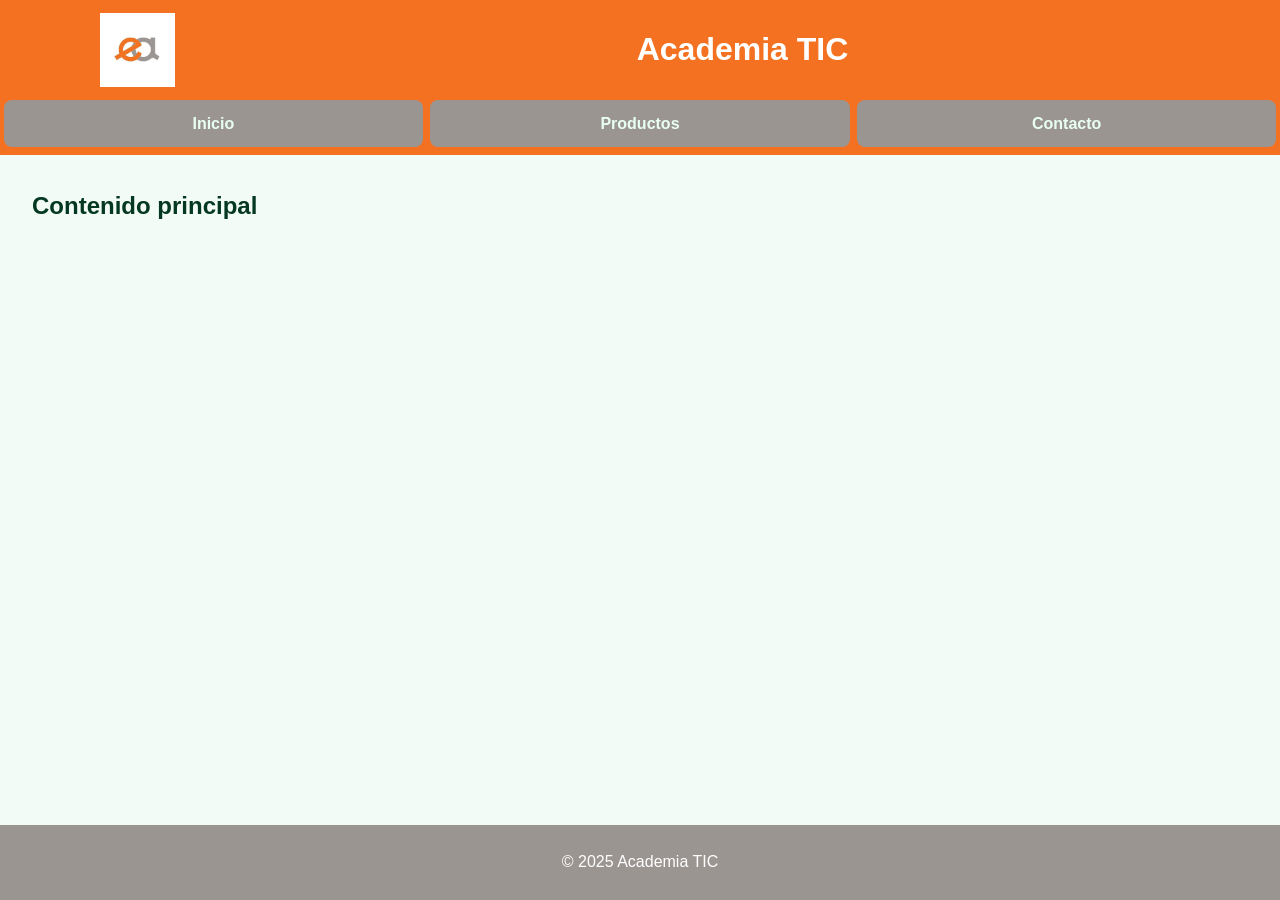
==== html_files/contact.html @ 05da640a "Folder change" ====
<!DOCTYPE html>
<html lang="es">

<head>
    <meta charset="UTF-8" />
    <meta name="viewport" content="width=device-width, initial-scale=1" />
    <title>Tienda educactiva</title>
    <link rel="stylesheet" href="../css_files/styles.css" />
    <link rel="icon" href="../fotos/logo.jpeg" type="image/jpeg" />
</head>

<body class="products">
    
    <div class="container">

        <header>
            <img src="../fotos/logo.jpeg" class="logo"/> 
            <h1>Academia TIC</h1>
        </header>

        <nav class="nav-principal">
            <a href="../index.html">Inicio</a>
            <a href="products.html">Productos</a>
            <a href="contact.html">Contacto</a>
        </nav>

        <main>
            <h2>Contenido principal</h2>
        </main>

        <footer>
            <p>&copy; 2025 Academia TIC</p>
        </footer>

    </div>

</body>

</html>
---- css_files/styles.css ----
@import url(cards.css);

/* Variables */
:root {
	--level1: hsl(23, 90%, 54%); /* Paleta de colores */
	--level2: hsl(23, 4%, 59%);
	--level3: hsl(23, 4%, 49%);
	--light: #f2fbf6;
	--dark: #053822;

	--height-header: 100px; /* Dimensiones generales */
	--height-nav: 55px;
	--height-footer: 75px;
	--width-aside: 300px;
}

/* Reseteo básico */
* {
	margin: 0;
	padding: 0;
	box-sizing: border-box;
}

/* Estilos generales */
body {
	font-family: Arial, sans-serif;
	line-height: 1.6;
	color: var(--dark);
	background-color: var(--light);

	&.general .container {
		display: grid;
		grid-template-rows: var(--height-header) var(--height-nav) auto var(--height-footer);
		grid-template-columns: var(--width-aside) 2fr;
		grid-template-areas:
			"header header"
			"nav nav"
			"aside main"
			"footer footer";
		min-height: 100vh;
		gap: 0;
	}

	&.products .container {
		display: grid;
		grid-template-rows: var(--height-header) var(--height-nav) auto var(--height-footer);
		grid-template-columns: auto;
		grid-template-areas:
			"header"
			"nav"
			"main"
			"footer";
		min-height: 100vh;
		gap: 0;
	}
}

header {
	grid-area: header;
	background: var(--level1);
	display: grid;
	grid-template-columns: var(--width-aside) 1fr;
	align-items: center;
	color: white;

	& .logo {
		width: 75px;
		height: auto;
		margin-left: 100px;
	}

	& h1 {
		margin: 0;
		flex-grow: 1;
		text-align: center;
		margin-right: 95px;
	}
}

.nav-principal {
	grid-area: nav;
	background-color: var(--level1);
	display: grid;
	grid-template-rows: auto;
	grid-template-columns: repeat(3, 1fr);

	& a {
		background-color: var(--level2);
		color: #e9fff4;
		text-decoration: none;
		font-weight: bold;
		text-align: center;
		padding-top: 0.3cm;
		margin-inline: 0.1cm;
		margin-bottom: 0.2cm;
		transition: background-color 0.3s ease, color 0.2s;
		border-radius: 8px;
	}

	& a:hover {
		background-color: var(--level3);
		color: white;
		box-shadow: 0 8px 24px rgba(26, 115, 75, 0.12);
		transform: translateY(-4px);
	}
}

main {
	grid-area: main;
	background-color: var(--light);
	padding: 2rem;
}

aside {
	grid-area: aside;
	color: var(--light);
	background-color: var(--level1);
	padding: 2rem;

	& h3 {
		margin-bottom: 2rem;
		text-align: center;
	}

	& .nav-lateral {
		display: grid;
		flex-direction: column;
		gap: 1rem;

		& a {
            background-color: var(--level2);
			color: var(--light);
			text-decoration: none;
			font-weight: bold;
			text-align: center;
			padding: 0.5cm;
			transition: background-color 0.3s ease;
			border-radius: 12px;
		}

		& a:hover {
			background-color: var(--level3);
			box-shadow: 0 8px 24px rgba(26, 115, 75, 0.12);
			transform: translateY(-4px);
		}
	}
}

footer {
	grid-area: footer;
	background-color: var(--level2);
	color: white;
	text-align: center;
	padding: 1.5rem;
}
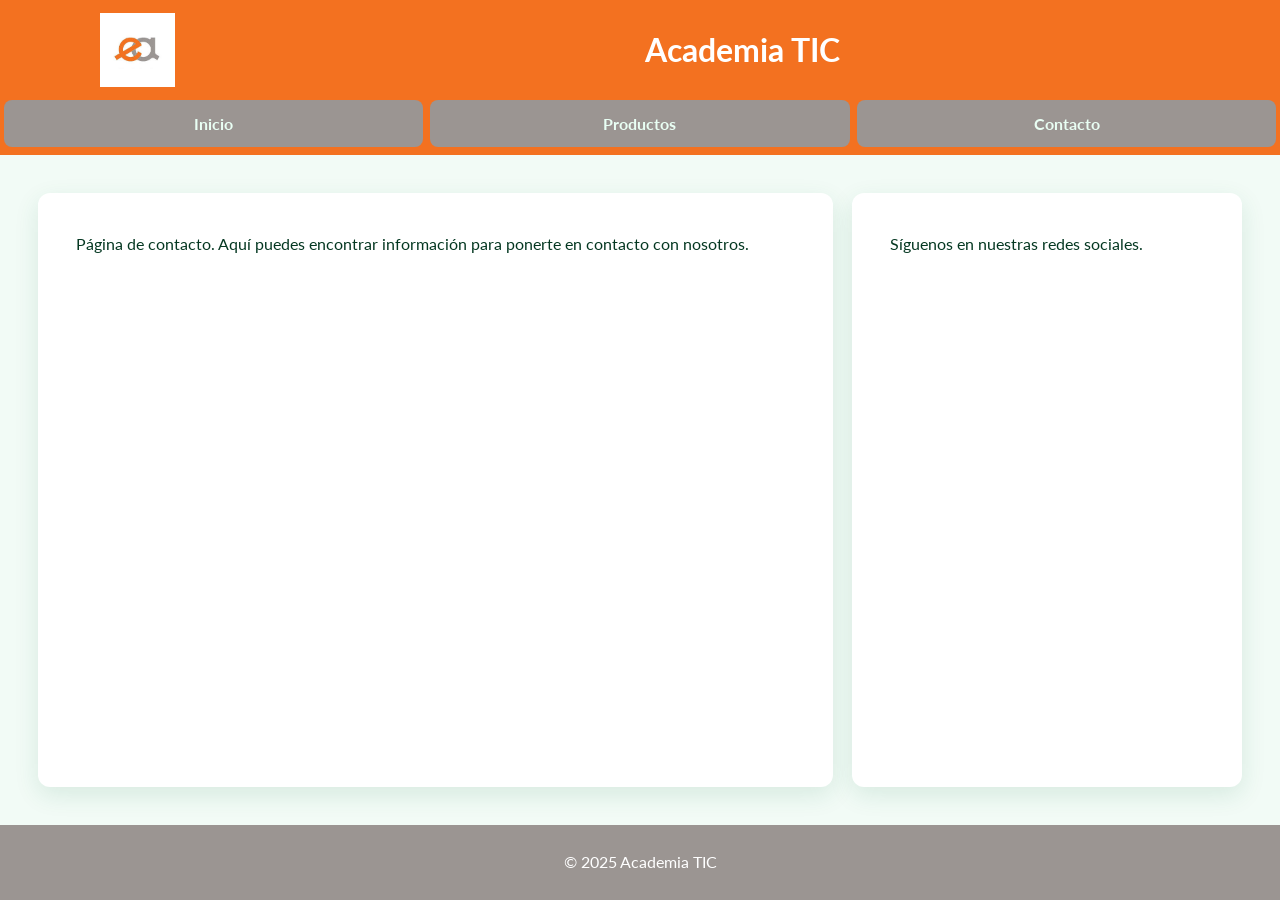
==== commit c4900a06: "Contact page boxes" ====
--- a/html_files/contact.html
+++ b/html_files/contact.html
@@ -9,7 +9,7 @@
     <link rel="icon" href="../fotos/logo.jpeg" type="image/jpeg" />
 </head>
 
-<body class="products">
+<body class="general">
     
     <div class="container">
 
@@ -24,8 +24,17 @@
             <a href="contact.html">Contacto</a>
         </nav>
 
-        <main>
-            <h2>Contenido principal</h2>
+        <main class="contact">
+            <div class="main_box">
+                <p>
+                    Página de contacto. Aquí puedes encontrar información para ponerte en contacto con nosotros.
+                </p>
+            </div>
+            <div class="social_box">
+                <p>
+                    Síguenos en nuestras redes sociales.
+                </p>
+            </div>
         </main>
 
         <footer>
--- a/css_files/styles.css
+++ b/css_files/styles.css
@@ -1,4 +1,6 @@
 @import url(cards.css);
+
+@import url('https://fonts.googleapis.com/css2?family=Lato:wght@300;400;700&display=swap');
 
 /* Variables */
 :root {
@@ -23,12 +25,12 @@
 
 /* Estilos generales */
 body {
-	font-family: Arial, sans-serif;
+	font-family: 'Lato', 'Helvetica Neue', Arial, sans-serif;
 	line-height: 1.6;
 	color: var(--dark);
 	background-color: var(--light);
 
-	&.general .container {
+	&.index .container {
 		display: grid;
 		grid-template-rows: var(--height-header) var(--height-nav) auto var(--height-footer);
 		grid-template-columns: var(--width-aside) 2fr;
@@ -41,7 +43,7 @@
 		gap: 0;
 	}
 
-	&.products .container {
+	&.general .container {
 		display: grid;
 		grid-template-rows: var(--height-header) var(--height-nav) auto var(--height-footer);
 		grid-template-columns: auto;
@@ -108,7 +110,50 @@
 main {
 	grid-area: main;
 	background-color: var(--light);
-	padding: 2rem;
+	padding: 1cm;
+}
+
+main.contact {
+	grid-area: main;
+	display: grid;
+	grid-template-columns: 2fr 1fr;
+	grid-template-rows: auto;
+	grid-template-areas: 
+		"main_box social_box";
+	background-color: var(--light);
+	padding: 1cm;
+
+	& .main_box {
+		grid-area: main_box;
+		background-color: white;
+		color: var(--dark);
+		padding: 1cm;
+		margin-right: 0.2cm; 
+		border-radius: 12px;
+		box-shadow: 0 8px 24px rgba(26, 115, 75, 0.12);
+	}
+	
+	& .main_box:hover {
+		box-shadow: 0 12px 36px rgba(26, 115, 75, 0.16);
+		transform: translateY(-4px);
+		transition: box-shadow 0.3s ease, transform 0.3s ease;
+	}
+
+	& .social_box {
+		grid-area: social_box;
+		background-color: white;
+		color: var(--dark);
+		padding: 1cm;
+		margin-left: 0.3cm;
+		border-radius: 12px;
+		box-shadow: 0 8px 24px rgba(26, 115, 75, 0.12);
+	}
+
+	& .social_box:hover {
+		box-shadow: 0 12px 36px rgba(26, 115, 75, 0.16);
+		transform: translateY(-4px);
+		transition: box-shadow 0.3s ease, transform 0.3s ease;
+	}
 }
 
 aside {
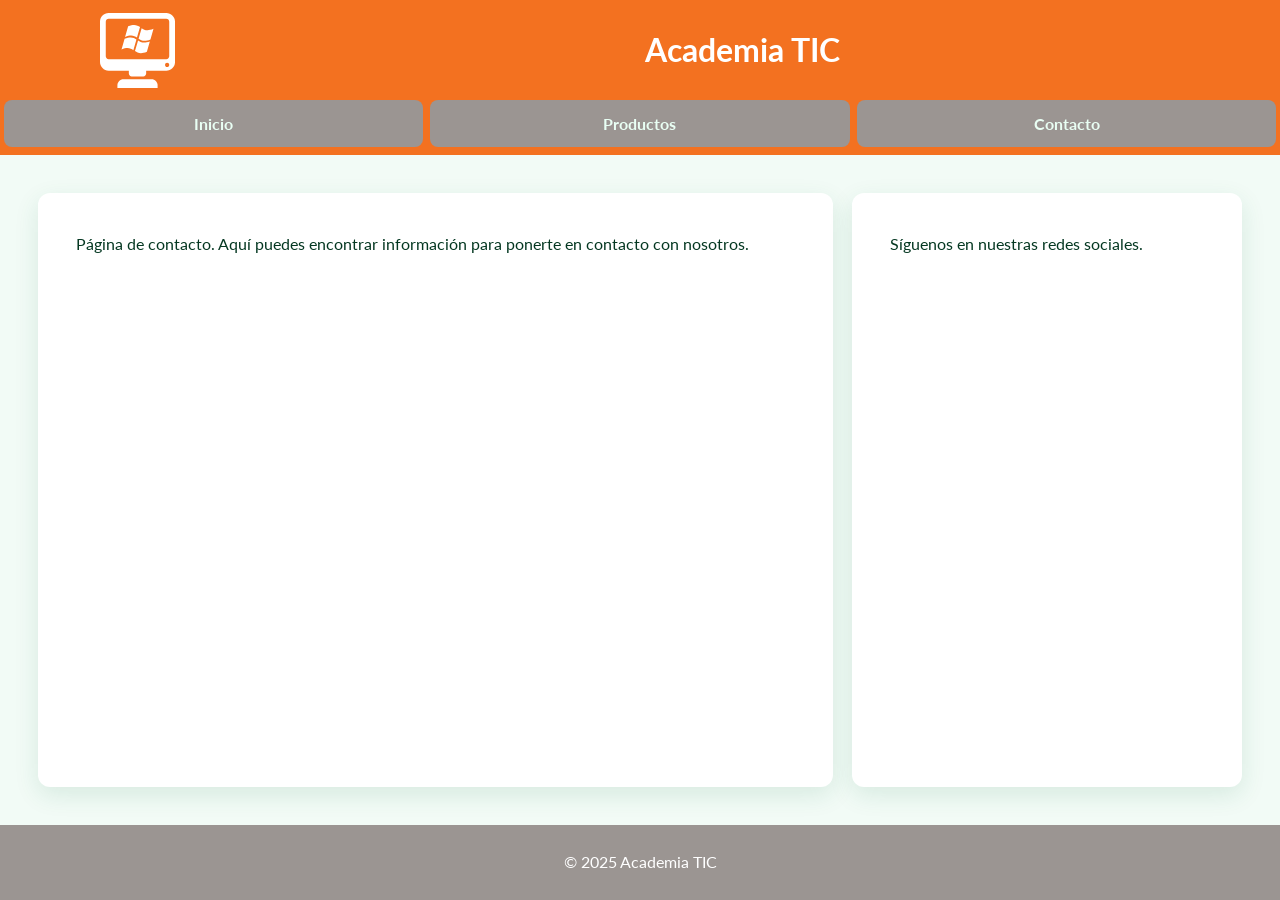
==== commit d3508709: "New logo + JS" ====
--- a/html_files/contact.html
+++ b/html_files/contact.html
@@ -6,7 +6,7 @@
     <meta name="viewport" content="width=device-width, initial-scale=1" />
     <title>Tienda educactiva</title>
     <link rel="stylesheet" href="../css_files/styles.css" />
-    <link rel="icon" href="../fotos/logo.jpeg" type="image/jpeg" />
+    <link rel="icon" href="../fotos/logo.svg" type="image/svg" />
 </head>
 
 <body class="general">
@@ -14,7 +14,7 @@
     <div class="container">
 
         <header>
-            <img src="../fotos/logo.jpeg" class="logo"/> 
+            <img src="../fotos/logo.svg" class="logo"/> 
             <h1>Academia TIC</h1>
         </header>
 
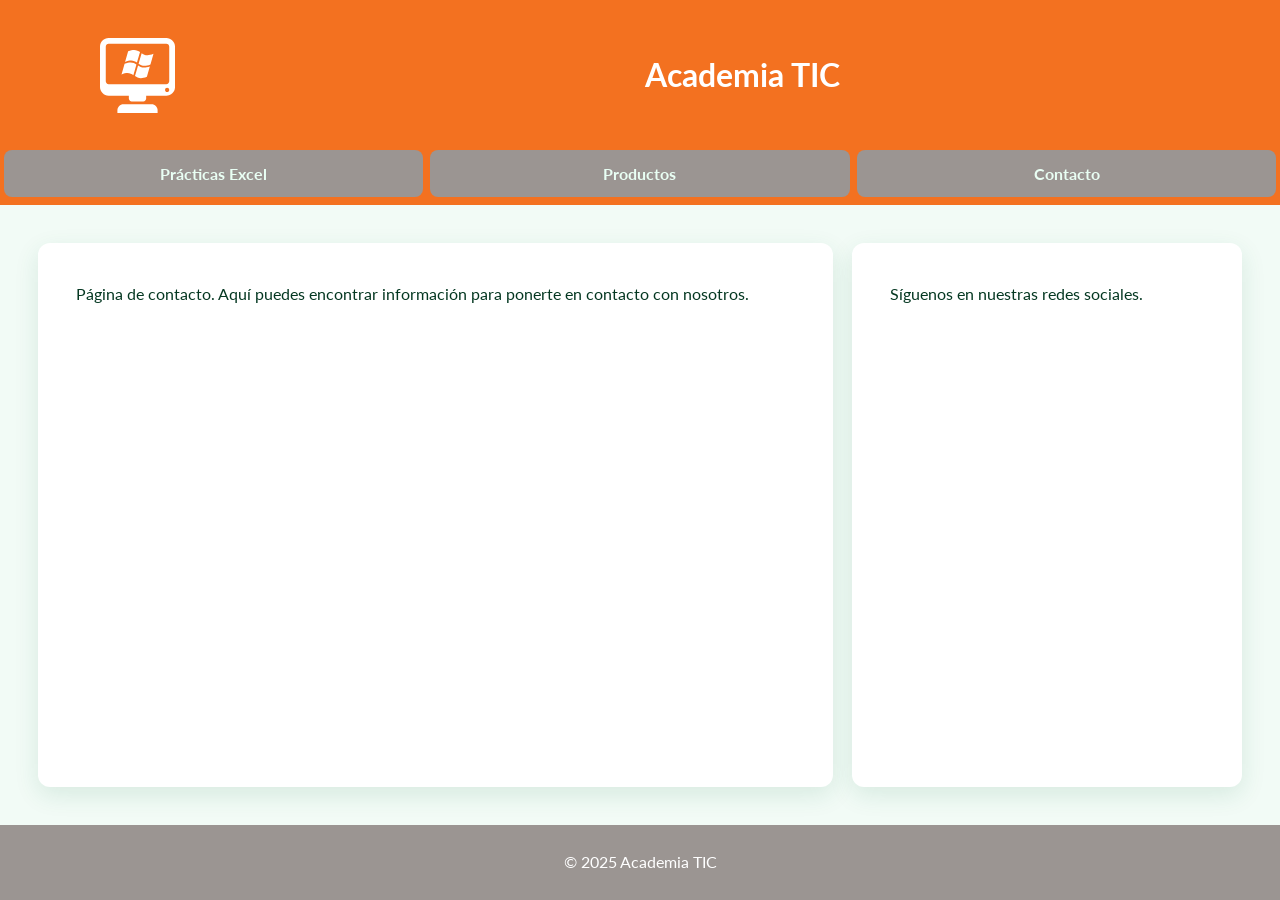
==== commit f133c058: "Renovation" ====
--- a/html_files/contact.html
+++ b/html_files/contact.html
@@ -19,7 +19,7 @@
         </header>
 
         <nav class="nav-principal">
-            <a href="../index.html">Inicio</a>
+            <a href="../index.html">Prácticas Excel</a>
             <a href="products.html">Productos</a>
             <a href="contact.html">Contacto</a>
         </nav>
--- a/css_files/styles.css
+++ b/css_files/styles.css
@@ -10,7 +10,7 @@
 	--light: #f2fbf6;
 	--dark: #053822;
 
-	--height-header: 100px; /* Dimensiones generales */
+	--height-header: 150px; /* Dimensiones generales */
 	--height-nav: 55px;
 	--height-footer: 75px;
 	--width-aside: 300px;
@@ -160,17 +160,12 @@
 	grid-area: aside;
 	color: var(--light);
 	background-color: var(--level1);
-	padding: 2rem;
-
-	& h3 {
-		margin-bottom: 2rem;
-		text-align: center;
-	}
+	padding: 1cm;
 
 	& .nav-lateral {
 		display: grid;
 		flex-direction: column;
-		gap: 1rem;
+		gap: 0.75cm;
 
 		& a {
             background-color: var(--level2);
@@ -181,12 +176,53 @@
 			padding: 0.5cm;
 			transition: background-color 0.3s ease;
 			border-radius: 12px;
+
+			& h3 {
+				margin-bottom: 10px;
+				border-radius: 5px;
+				background-color: var(--level3);
+				padding: 10px;
+			}
+
+			& .input-button{
+				border-radius: 5px;
+				background-color: var(--level3);
+				color: white;
+				font-weight: bold;
+				cursor: pointer;
+				overflow: hidden;
+				position: absolute;
+				z-index: -1;
+			}
+
+			& .input-label{
+				display: inline-block;
+				padding: 10px 10px;
+				background-color: var(--level2);
+				color: white;
+				font-weight: bold;
+				border-radius: 5px;
+				cursor: pointer;
+				transition: background-color 0.3s ease;
+			}
+
+			& .upload-button{
+				display: inline-block;
+				margin-top: 10px;
+				padding: 10px 20px;
+				background-color: var(--level2);
+				color: white;
+				font-weight: bold;
+				border-radius: 5px;
+				cursor: pointer;
+				border: none;
+				transition: background-color 0.3s ease;
+			}
 		}
 
 		& a:hover {
 			background-color: var(--level3);
 			box-shadow: 0 8px 24px rgba(26, 115, 75, 0.12);
-			transform: translateY(-4px);
 		}
 	}
 }
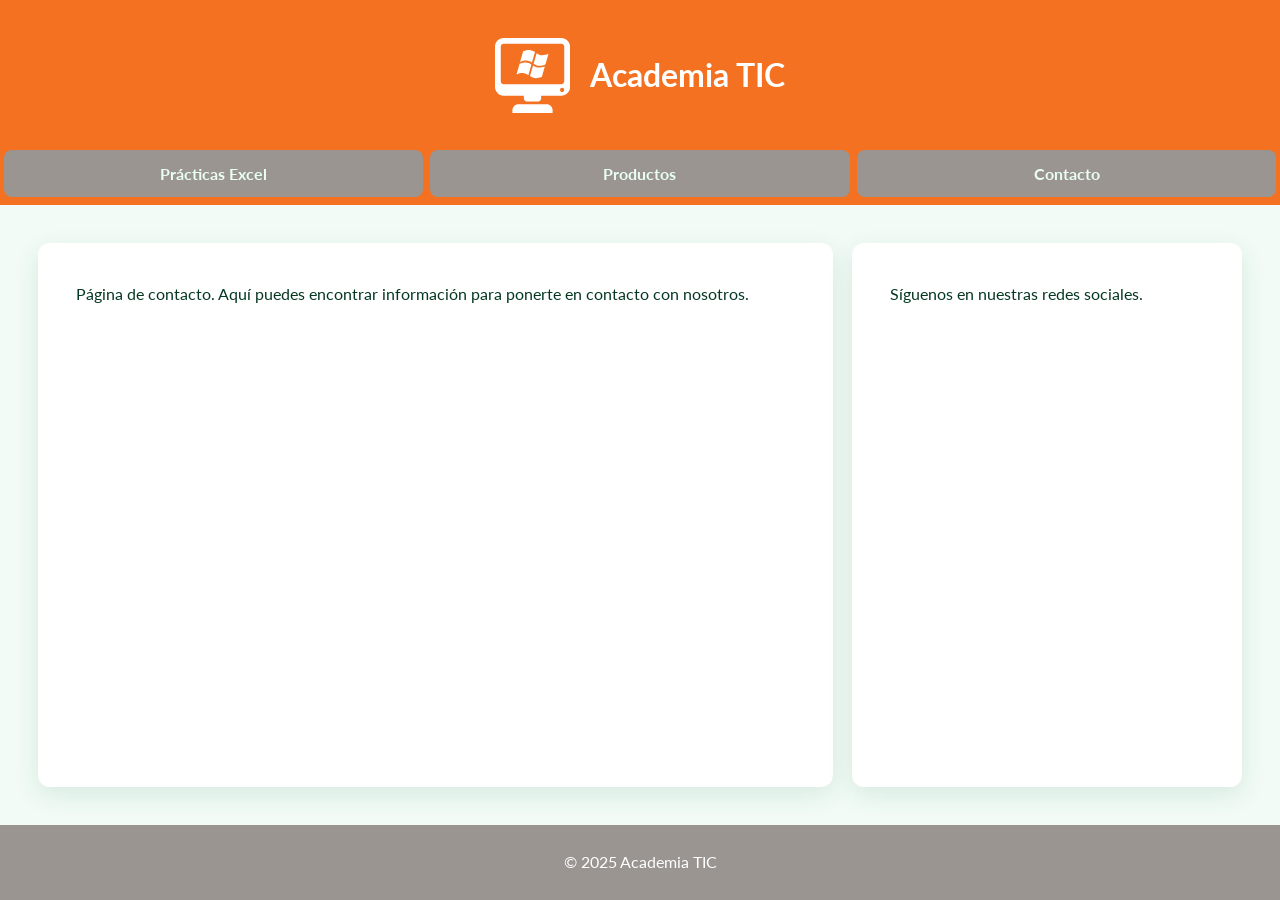
==== commit 67a025b4: "Header changes" ====
--- a/html_files/contact.html
+++ b/html_files/contact.html
@@ -4,9 +4,9 @@
 <head>
     <meta charset="UTF-8" />
     <meta name="viewport" content="width=device-width, initial-scale=1" />
-    <title>Tienda educactiva</title>
+    <title>Academia TIC</title>
     <link rel="stylesheet" href="../css_files/styles.css" />
-    <link rel="icon" href="../fotos/logo.svg" type="image/svg" />
+    <link rel="icon" href="../fotos/logo_black.svg" type="image/svg" />
 </head>
 
 <body class="general">
@@ -14,8 +14,10 @@
     <div class="container">
 
         <header>
-            <img src="../fotos/logo.svg" class="logo"/> 
-            <h1>Academia TIC</h1>
+            <div class="header-content">
+                <img src="../fotos/logo_white.svg" class="logo"/> 
+                <h1>Academia TIC</h1>
+            </div>
         </header>
 
         <nav class="nav-principal">
@@ -25,12 +27,12 @@
         </nav>
 
         <main class="contact">
-            <div class="main_box">
+            <div class="main-box">
                 <p>
                     Página de contacto. Aquí puedes encontrar información para ponerte en contacto con nosotros.
                 </p>
             </div>
-            <div class="social_box">
+            <div class="social-box">
                 <p>
                     Síguenos en nuestras redes sociales.
                 </p>
--- a/css_files/styles.css
+++ b/css_files/styles.css
@@ -4,9 +4,10 @@
 
 /* Variables */
 :root {
-	--level1: hsl(23, 90%, 54%); /* Paleta de colores */
-	--level2: hsl(23, 4%, 59%);
-	--level3: hsl(23, 4%, 49%);
+	--orange1: hsl(23, 90%, 54%); /* Paleta de colores */
+	--orange2: hsl(23, 80%, 54%);
+	--gray1: hsl(23, 4%, 59%);
+	--gray2: hsl(23, 4%, 49%);
 	--light: #f2fbf6;
 	--dark: #053822;
 
@@ -59,35 +60,38 @@
 
 header {
 	grid-area: header;
-	background: var(--level1);
-	display: grid;
-	grid-template-columns: var(--width-aside) 1fr;
+	background: var(--orange1);
+	color: white;
+	display: flex;
 	align-items: center;
-	color: white;
+	justify-content: center;
+
+	& .header-content {
+		display: flex;
+		align-items: center;
+	}
 
 	& .logo {
 		width: 75px;
 		height: auto;
-		margin-left: 100px;
+		margin-right: 20px;
 	}
 
 	& h1 {
 		margin: 0;
-		flex-grow: 1;
-		text-align: center;
-		margin-right: 95px;
+		white-space: nowrap;
 	}
 }
 
 .nav-principal {
 	grid-area: nav;
-	background-color: var(--level1);
+	background-color: var(--orange1);
 	display: grid;
 	grid-template-rows: auto;
 	grid-template-columns: repeat(3, 1fr);
 
 	& a {
-		background-color: var(--level2);
+		background-color: var(--gray1);
 		color: #e9fff4;
 		text-decoration: none;
 		font-weight: bold;
@@ -100,7 +104,7 @@
 	}
 
 	& a:hover {
-		background-color: var(--level3);
+		background-color: var(--gray2);
 		color: white;
 		box-shadow: 0 8px 24px rgba(26, 115, 75, 0.12);
 		transform: translateY(-4px);
@@ -123,7 +127,7 @@
 	background-color: var(--light);
 	padding: 1cm;
 
-	& .main_box {
+	& .main-box {
 		grid-area: main_box;
 		background-color: white;
 		color: var(--dark);
@@ -133,13 +137,13 @@
 		box-shadow: 0 8px 24px rgba(26, 115, 75, 0.12);
 	}
 	
-	& .main_box:hover {
+	& .main-box:hover {
 		box-shadow: 0 12px 36px rgba(26, 115, 75, 0.16);
 		transform: translateY(-4px);
 		transition: box-shadow 0.3s ease, transform 0.3s ease;
 	}
 
-	& .social_box {
+	& .social-box {
 		grid-area: social_box;
 		background-color: white;
 		color: var(--dark);
@@ -149,7 +153,7 @@
 		box-shadow: 0 8px 24px rgba(26, 115, 75, 0.12);
 	}
 
-	& .social_box:hover {
+	& .social-box:hover {
 		box-shadow: 0 12px 36px rgba(26, 115, 75, 0.16);
 		transform: translateY(-4px);
 		transition: box-shadow 0.3s ease, transform 0.3s ease;
@@ -159,7 +163,7 @@
 aside {
 	grid-area: aside;
 	color: var(--light);
-	background-color: var(--level1);
+	background-color: var(--orange1);
 	padding: 1cm;
 
 	& .nav-lateral {
@@ -168,7 +172,7 @@
 		gap: 0.75cm;
 
 		& a {
-            background-color: var(--level2);
+            background-color: var(--gray1);
 			color: var(--light);
 			text-decoration: none;
 			font-weight: bold;
@@ -180,13 +184,13 @@
 			& h3 {
 				margin-bottom: 10px;
 				border-radius: 5px;
-				background-color: var(--level3);
+				background-color: var(--gray2);
 				padding: 10px;
 			}
 
 			& .input-button{
 				border-radius: 5px;
-				background-color: var(--level3);
+				background-color: var(--gray2);
 				color: white;
 				font-weight: bold;
 				cursor: pointer;
@@ -198,19 +202,21 @@
 			& .input-label{
 				display: inline-block;
 				padding: 10px 10px;
-				background-color: var(--level2);
+				background-color: var(--gray1);
 				color: white;
 				font-weight: bold;
 				border-radius: 5px;
 				cursor: pointer;
 				transition: background-color 0.3s ease;
 			}
+
+			& .input-label:hover{transform: translateY(-2px);}
 
 			& .upload-button{
 				display: inline-block;
 				margin-top: 10px;
 				padding: 10px 20px;
-				background-color: var(--level2);
+				background-color: var(--gray1);
 				color: white;
 				font-weight: bold;
 				border-radius: 5px;
@@ -218,10 +224,12 @@
 				border: none;
 				transition: background-color 0.3s ease;
 			}
+
+			& .upload-button:hover{transform: translateY(-2px);}
 		}
 
 		& a:hover {
-			background-color: var(--level3);
+			background-color: var(--gray2);
 			box-shadow: 0 8px 24px rgba(26, 115, 75, 0.12);
 		}
 	}
@@ -229,7 +237,7 @@
 
 footer {
 	grid-area: footer;
-	background-color: var(--level2);
+	background-color: var(--gray1);
 	color: white;
 	text-align: center;
 	padding: 1.5rem;
